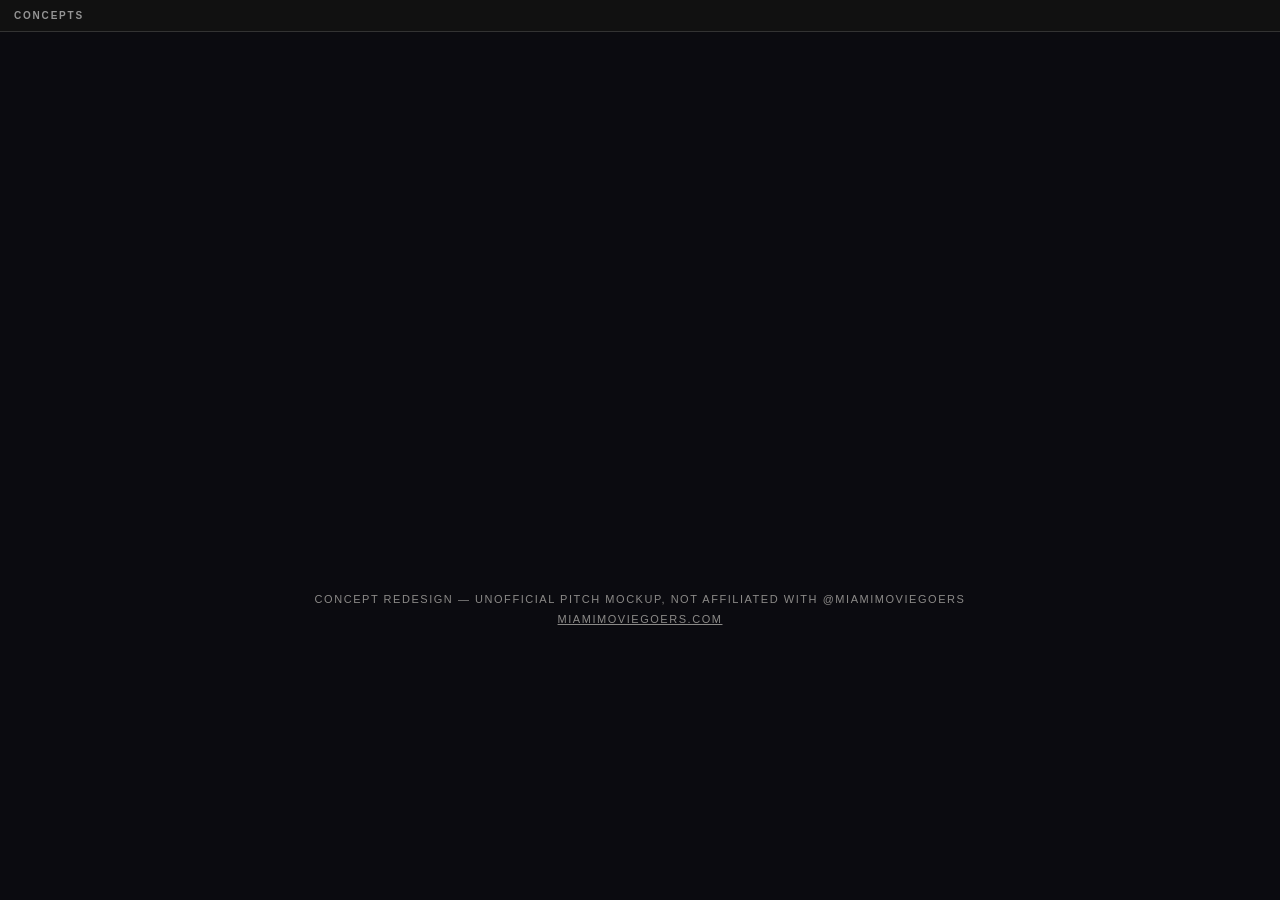
==== src/shell.html @ 57896fb0 "Complete redo: 16 themes as 16 distinct products, each with own DOM/IA (shell + per-theme render)" ====
<!DOCTYPE html>
<html lang="en">
<head>
<meta charset="utf-8">
<meta name="viewport" content="width=device-width, initial-scale=1, viewport-fit=cover">
<meta name="theme-color" content="#06061f" id="tcolor">
<title>Miami Film Club — 16 Concepts</title>
<meta name="description" content="Sixteen concept redesigns for the Miami Film Club. Unofficial pitch mockup.">
<style>
/* ============ SHELL (shared by all 16 themes — keep minimal) ============ */
*,*::before,*::after{box-sizing:border-box}
html{-webkit-text-size-adjust:100%}
body{margin:0;min-height:100dvh;background:#0b0b10;color:#f5f2ea;
  font-family:-apple-system,BlinkMacSystemFont,"Segoe UI",Inter,Roboto,Helvetica,Arial,sans-serif;}
img{max-width:100%;display:block}
a{color:inherit}
button{font:inherit;color:inherit;background:none;border:0;padding:0;cursor:pointer}

/* concept switcher — always available, themes may recolor it via body[data-theme] */
.tabbar{position:sticky;top:0;z-index:200;background:#111;border-bottom:1px solid rgba(255,255,255,.14)}
.tabbar-inner{display:flex;align-items:center;gap:6px;overflow-x:auto;scrollbar-width:none;
  padding:10px 14px;-webkit-overflow-scrolling:touch}
.tabbar-inner::-webkit-scrollbar{display:none}
.tabbar-label{flex:none;font-size:10px;font-weight:700;letter-spacing:.18em;text-transform:uppercase;
  opacity:.55;margin-right:4px;color:#fff}
.tab{flex:none;font-size:11px;font-weight:600;letter-spacing:.1em;text-transform:uppercase;
  color:rgba(255,255,255,.6);border:1px solid transparent;border-radius:999px;padding:8px 14px;white-space:nowrap}
.tab.active{color:#0b0b10;background:#fff}
#stage{display:block;min-height:60dvh}

/* disclosure — always present, themes may recolor */
.disclosure{padding:18px 20px calc(20px + env(safe-area-inset-bottom));text-align:center;
  font-size:11px;letter-spacing:.14em;text-transform:uppercase;opacity:.55;line-height:1.8}
.disclosure a{text-decoration:underline}

/* scroll reveal base — themes define their own motion via .rv/.rv.in */
.rv{opacity:0}
.rv.in{opacity:1}
@media (prefers-reduced-motion:reduce){
  .rv{opacity:1!important;transform:none!important}
  *,*::before,*::after{animation-duration:.01ms!important;animation-iteration-count:1!important;
    transition-duration:.01ms!important;scroll-behavior:auto!important}
}

/* ============ THEME CSS (built from work/batch*/themes.css) ============ */
/*__THEME_CSS__*/
</style>
</head>
<body data-theme="neon">

<nav class="tabbar" aria-label="Design concepts"><div class="tabbar-inner" id="tabs">
  <span class="tabbar-label">Concepts</span>
</div></nav>

<main id="stage"></main>

<div class="disclosure">Concept redesign &mdash; unofficial pitch mockup, not affiliated with @miamimoviegoers<br>
<a href="https://miamimoviegoers.com" target="_blank" rel="noopener">miamimoviegoers.com</a></div>

<script>
"use strict";
/* ================================================================
   MIAMI FILM CLUB — 16 concepts. One shared content pool, 16
   completely different products. Each theme renders its own DOM
   into #stage via THEMES[key].render(CONTENT).

   Member reviews feed config: letterboxd.com/miamimoviegoers/rss/
   (54 entries, fetched 2026-10-06). To refresh, curl each member
   RSS in LB_MEMBERS and re-bake the review cards below.
   Full recipe: tools/refresh-reviews.md
   ================================================================ */
var LB_MEMBERS = ["miamimoviegoers"];

var CONTENT = {
  club: { name: "Miami Film Club", handle: "@miamimoviegoers", tagline: "Pop-up cinema \u00B7 Miami, FL",
    slogan: "Movies are better together",
    blurb: "A crew of film lovers throwing pop-up screenings & movie parties across the 305." },
  stats: { members: "9.6K", posts: "128", upcoming: "3" },
  events: [
    { id: "holmes", title: "Elizabeth Holmes Lookalike Contest", day: "21", mon: "OCT", dow: "Wed",
      time: "7:30 PM", venue: "Churchill's Pub", tag: "NEW",
      ticketLabel: "RSVP FREE", ticketUrl: "https://www.instagram.com/miamimoviegoers" },
    { id: "rocky", title: "The Rocky Horror Picture Show", day: "31", mon: "OCT", dow: "Sat",
      time: "", venue: "Pinecrest Gardens", note: "Interactive screening", tag: "REPERTORY",
      ticketLabel: "GET TICKETS",
      ticketUrl: "https://pinecrestgardens.vbotickets.com/event/The_Rocky_Horror_Picture_Show/203409" },
    { id: "oktoberfest", title: "Oktoberfest Miami 2026", day: "\u2605", mon: "FALL", dow: "",
      time: "", venue: "", note: "Member discount via Eventbrite", tag: "PERK",
      ticketLabel: "GET DISCOUNT", ticketUrl: "https://linktr.ee/miamimoviegoers" }
  ],
  diary: [
    { film: "Hedwig and the Angry Inch", year: "2001", stars: 5, date: "SEP 2026",
      note: "25th anniversary glam rock night at Las Rosas with Hexed Miami. Full costume crowd.",
      poster: "https://m.media-amazon.com/images/M/MV5BN2Q4MGJmYTgtNDhiMS00MTcwLTlhZjgtN2U5NWUyYzFiMWRmXkEyXkFqcGc@._V1_QL75_UX380_CR0,2,380,562_.jpg" },
    { film: "Your Name", year: "2016", stars: 4.5, date: "SEP 2026",
      note: "10th anniversary 4K at AMC Sunset. Billiards pre-social, not a dry eye in the house.",
      poster: "https://m.media-amazon.com/images/M/MV5BMjI1ODZkYTgtYTY3Yy00ZTk0LWFhN2YtZWU5NWUyYzFiMWRmXkEyXkFqcGc@._V1_SX300.jpg" },
    { film: "Shakespeare in Love", year: "1998", stars: 4, date: "SEP 2026",
      note: "Free screening at Coral Gables Library. Poetry and popcorn.",
      poster: "https://m.media-amazon.com/images/M/MV5BYmM3MTllNzYtN2MzNS00MWQwLT0NTEtNjY1MmMwYjNkNTE5XkEyXkFqcGc@._V1_QL75_UY562_CR8,0,380,562_.jpg" },
    { film: "Super Mario Bros.", year: "1993", stars: 3.5, date: "AUG 2026",
      note: "Retro game social + trivia at Muse Studio. Better with a crowd.",
      poster: "https://m.media-amazon.com/images/M/MV5BYWUzYWIxMDUtYTdmYS00MTUxLWJjNDItYzcxOTY0N2M2YWE5XkEyXkFqcGc@._V1_QL75_UX380_CR0,1,380,562_.jpg" }
  ],
  reviews: [
    { film: "Untold Raygun: Breaking Badly", year: "2026", stars: 3, text: null, date: "Oct 5",
      poster: "https://a.ltrbxd.com/resized/film-poster/1/6/0/5/4/5/6/1605456-untold-raygun-breaking-badly-0-600-0-900-crop.jpg?v=bd29480df9",
      url: "https://letterboxd.com/miamimoviegoers/film/untold-raygun-breaking-badly/" },
    { film: "Killer Klowns from Outer Space", year: "1988", stars: 4.5, text: null, date: "Sep 29",
      poster: "https://a.ltrbxd.com/resized/film-poster/4/1/6/7/2/41672-killer-klowns-from-outer-space-0-600-0-900-crop.jpg?v=62918cf2e0",
      url: "https://letterboxd.com/miamimoviegoers/film/killer-klowns-from-outer-space/" },
    { film: "Forgotten Island", year: "2026", stars: null, date: "Sep 19",
      text: "\u201CIf you squint your eyes enough, this movie basically had the same plot as The Hangover.\u201D",
      poster: "https://a.ltrbxd.com/resized/film-poster/1/3/4/1/7/3/7/1341737-forgotten-island-2026-0-600-0-900-crop.jpg?v=a0d4d1bb5e",
      url: "https://letterboxd.com/miamimoviegoers/film/forgotten-island-2026/" },
    { film: "Ha-Chan, Shake Your Booty!", year: "2026", stars: 5, date: "Sep 11",
      text: "\u201CThis was an actual five star movie. I hope people make the time to go out and experience this movie in the theaters.\u201D",
      poster: "https://a.ltrbxd.com/resized/film-poster/1/4/6/4/9/4/0/1464940-ha-chan-shake-your-booty-0-600-0-900-crop.jpg?v=1971a69a5b",
      url: "https://letterboxd.com/miamimoviegoers/film/ha-chan-shake-your-booty/" },
    { film: "The Uprising", year: "2026", stars: null, date: "Sep 10",
      text: "\u201CThis is going to be a great movie for people who don\u2019t like paying their taxes.\u201D",
      poster: "https://a.ltrbxd.com/resized/film-poster/8/8/0/4/2/5/880425-the-uprising-2026-0-600-0-900-crop.jpg?v=688bf1bc5f",
      url: "https://letterboxd.com/miamimoviegoers/film/the-uprising-2026/" },
    { film: "Coyote vs. Acme", year: "2026", stars: 4.5, date: "Sep 9",
      text: "\u201CI\u2019m going to tell my kids this was Erin Brockovich.\u201D",
      poster: "https://a.ltrbxd.com/resized/film-poster/1/0/8/9/0/8/8/1089088-coyote-vs-acme-0-600-0-900-crop.jpg?v=735eb10cc7",
      url: "https://letterboxd.com/miamimoviegoers/film/coyote-vs-acme/" }
  ],
  member: { name: "Miami Film Club", handle: "@miamimoviegoers" },
  join: { network: "Moviegoers Network", price: "from $2/month",
    patreon: "https://www.patreon.com/user?u=42357437",
    volunteer: "https://miamimoviegoers.com/volunteer",
    pitch: "Advance screenings, member discounts, Discord access. Or volunteer and help run the nights." },
  quotes: [
    { text: "\u201CBeing new to Miami was a whole different world, and looking to make friends, I chose Miami Moviegoers, and it was the best decision I ever made.\u201D", who: "Marya Johnson" },
    { text: "\u201CIt\u2019s amazing how a love for films has brought together such a diverse group of people, turning strangers into friends.\u201D", who: "Romina Espinosa" },
    { text: "\u201CMiami Moviegoers has been a great opportunity not only to meet other movie fans, but also to soak in the city life.\u201D", who: "Mikey Martinez" }
  ],
  press: { outlet: "Miami New Times", quote: "\u201Chelps South Florida make friends at the movies.\u201D",
    url: "https://www.miaminewtimes.com/arts/miami-moviegoers-helps-south-florida-make-friends-at-the-movies-22497929" },
  links: {
    website: "https://miamimoviegoers.com",
    instagram: "https://www.instagram.com/miamimoviegoers",
    tiktok: "http://www.tiktok.com/@miamimoviegoers",
    letterboxd: "https://boxd.it/58OIJ",
    meetup: "https://www.meetup.com/miami-moviegoers/",
    linktree: "https://linktr.ee/miamimoviegoers"
  }
};

/* star helper: 5 -> ★★★★★, 4.5 -> ★★★★½ */
var MFC = {
  stars: function(n){
    if (n == null) return "";
    var f = Math.floor(n), h = (n - f) >= 0.5 ? "\u00BD" : "";
    return "\u2605".repeat(f) + h;
  }
};

/* theme registry — filled by work/batch*/themes.js */
var THEMES = {};
var THEME_ORDER = ["neon","zine","editorial","screenplay","brutalist","noir",
  "letterboxd","boxoffice","festival","videostore","groupchat","calendar",
  "marquee","stubs","booth","boarding"];

/*__THEME_JS__*/

/* ============ router ============ */
var stage = document.getElementById("stage");
var tabsEl = document.getElementById("tabs");
THEME_ORDER.forEach(function(key){
  var b = document.createElement("button");
  b.className = "tab"; b.dataset.theme = key;
  b.textContent = (THEMES[key] && THEMES[key].label) || key;
  b.addEventListener("click", function(){ setTheme(key); });
  tabsEl.appendChild(b);
});
function setTheme(key, save){
  if (!THEMES[key]) key = THEME_ORDER[0];
  document.body.setAttribute("data-theme", key);
  document.body.className = "";
  stage.innerHTML = THEMES[key].render(CONTENT);
  if (THEMES[key].mount) { try { THEMES[key].mount(stage); } catch(e){} }
  var tabs = tabsEl.querySelectorAll(".tab");
  tabs.forEach(function(b){ b.classList.toggle("active", b.dataset.theme === key); });
  var m = document.getElementById("tcolor");
  if (m && THEMES[key].meta) m.setAttribute("content", THEMES[key].meta);
  if (save !== false) { try { localStorage.setItem("mfc-theme", key); } catch(e){} }
  window.scrollTo(0, 0);
  requestAnimationFrame(revealScan);
}
/* scroll reveals */
var revealIO = null;
function revealScan(){
  var els = stage.querySelectorAll(".rv:not(.in)");
  if (!("IntersectionObserver" in window)) { els.forEach(function(el){ el.classList.add("in"); }); return; }
  if (!revealIO) {
    revealIO = new IntersectionObserver(function(entries){
      entries.forEach(function(en){
        if (en.isIntersecting) { en.target.classList.add("in"); revealIO.unobserve(en.target); }
      });
    }, { threshold: 0.08, rootMargin: "0px 0px -4% 0px" });
  }
  els.forEach(function(el){ revealIO.observe(el); });
}
(function init(){
  var key = THEME_ORDER[0];
  try {
    var saved = localStorage.getItem("mfc-theme");
    if (saved && THEMES[saved]) key = saved;
  } catch(e){}
  setTheme(key, false);
})();
</script>
<noscript><style>.rv{opacity:1!important;transform:none!important}</style></noscript>
</body>
</html>
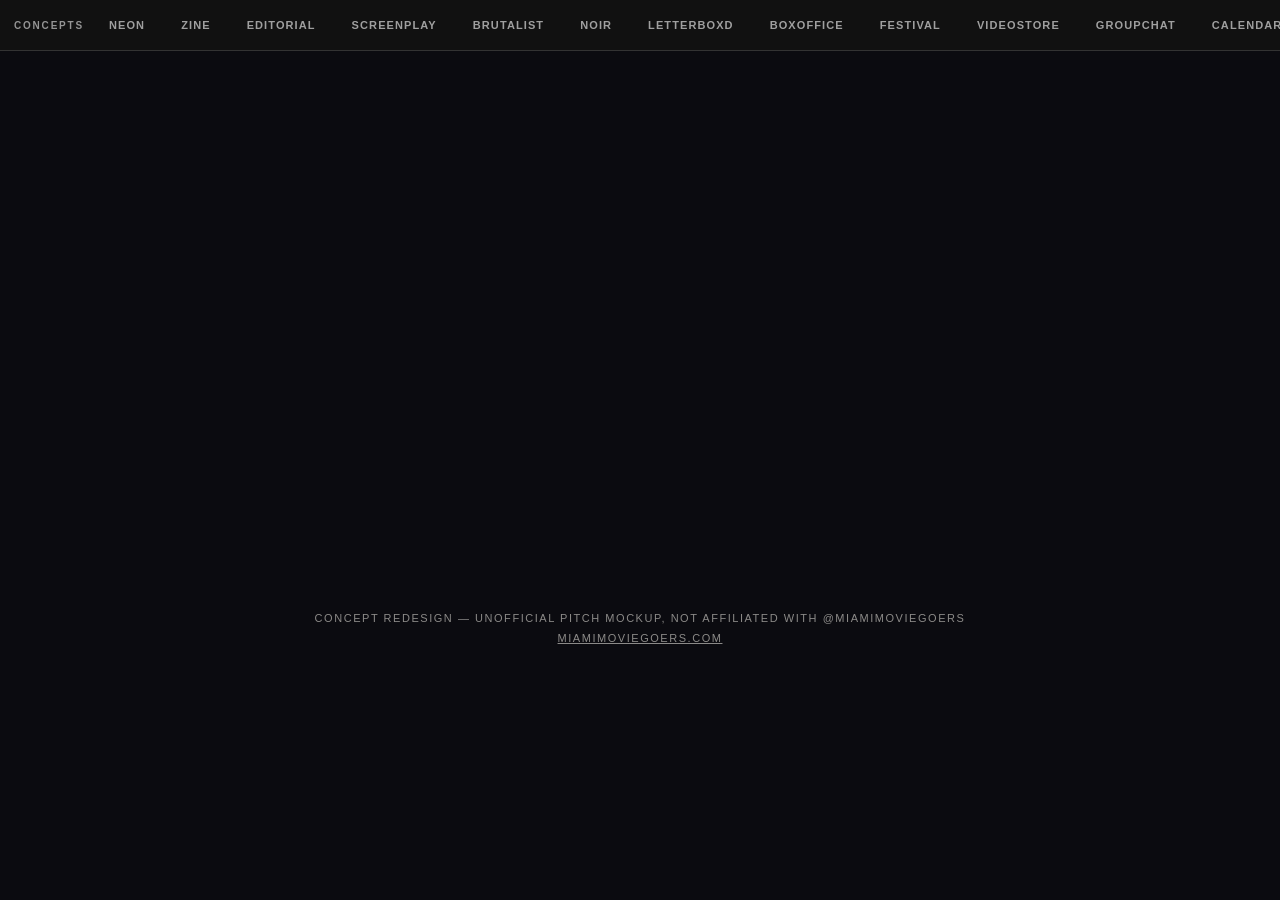
==== commit ae8ab70b: "Fix: shell comment breaking script parse; noir reveal scale + letterboxd links wrap (32/32 overflow-" ====
--- a/src/shell.html
+++ b/src/shell.html
@@ -157,7 +157,7 @@
   }
 };
 
-/* theme registry — filled by work/batch*/themes.js */
+/* theme registry - filled by work/batchN/themes.js (see tools/build.py) */
 var THEMES = {};
 var THEME_ORDER = ["neon","zine","editorial","screenplay","brutalist","noir",
   "letterboxd","boxoffice","festival","videostore","groupchat","calendar",
